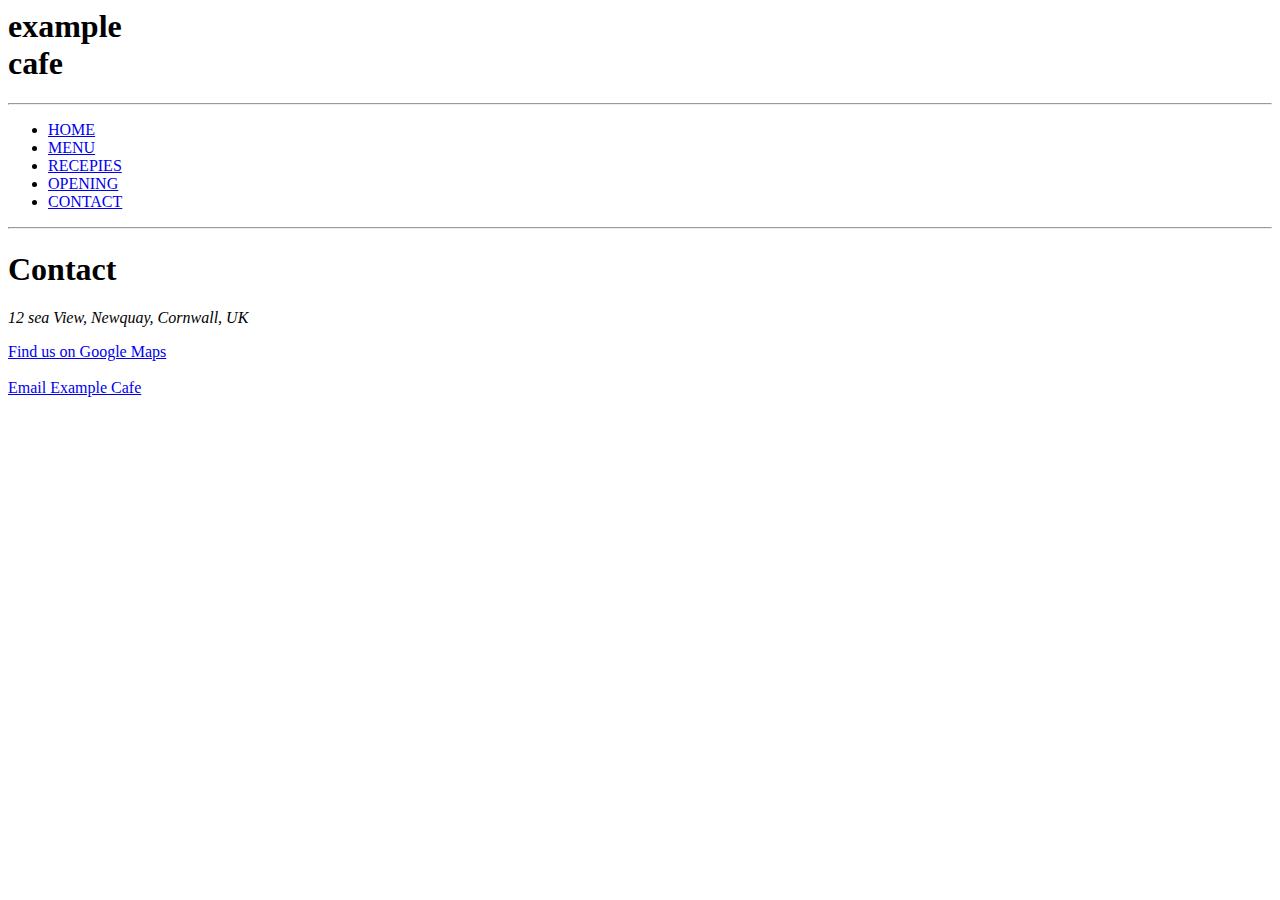
==== contact.html @ df218037 "contact.html is commited" ====
<html lang="en" dir="ltr">
  <head>
    <meta charset="utf-8">
    <title>Example Cafe-Contact</title>
    <link rel="stylesheet" href="contact.css">
  </head>
  <body>
    <div class="box">
        <div class="header">
          <div class="header-logo" id="top">
          <h1 class="example" style="font-family:Trebuchet MS;">example<br>cafe</h1>
            </div>
            <hr>
            <div class="anchor" float="right">
              <ul>
                <li><a href="Index.html">HOME</a></li>
                <li><a href="Menu.html">MENU</a></li>
                <li><a href="Recipes.html">RECEPIES</a></li>
                <li><a href="Opening.html">OPENING</a></li>
                <li><a href="contact.html">CONTACT</a></li>
            </div>
            <hr>
        </div>
        <div class="main-body">
       <h1>Contact</h1>
       <p><em>12 sea View, Newquay, Cornwall, UK</em></p>
       <a href="#">Find us on Google Maps</a><br><br>
       <a href="#">Email Example Cafe</a>

        </div>
  </body>
</html>
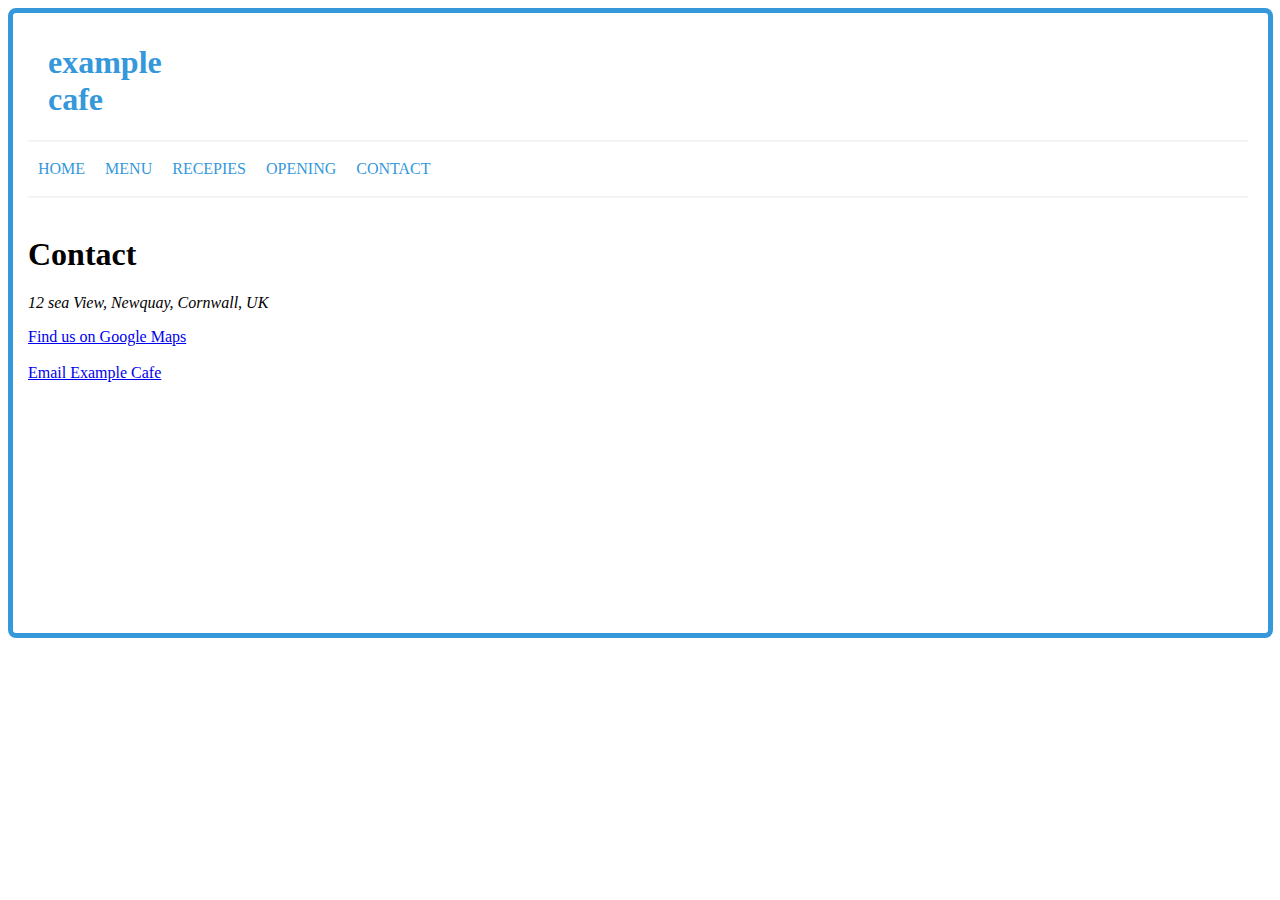
==== commit 8fcfc505: "index.html name is edited" ====
--- a/contact.html
+++ b/contact.html
@@ -13,7 +13,7 @@
             <hr>
             <div class="anchor" float="right">
               <ul>
-                <li><a href="Index.html">HOME</a></li>
+                <li><a href="index.html">HOME</a></li>
                 <li><a href="Menu.html">MENU</a></li>
                 <li><a href="Recipes.html">RECEPIES</a></li>
                 <li><a href="Opening.html">OPENING</a></li>
--- a/contact.css
+++ b/contact.css
@@ -0,0 +1,52 @@
+body{
+  font-family:Trebuchet MS;
+}
+.box{
+  width: 1235px;
+  padding: 10px;
+  height:600px;
+  border: 5px solid #3498DB;
+  margin: 0;
+  border-radius:8px;
+}
+.example{
+
+ margin-left:20px;
+  color:#3498DB;
+}
+hr{
+  border: 1px solid #F2F3F4;
+  border-radius: 3px;
+}
+.header
+{
+  width:1220px;
+  height:170px;
+  margin:0px 30px 0px 5px;
+
+}
+.anchor ul{
+  list-style-type: none;
+  margin: 0;
+  padding: 0;
+  overflow: hidden;
+}
+.anchor li {
+  float: left;
+}
+.anchor li a {
+  display: block;
+  color: #3498DB;
+  text-align: center;
+  padding: 10px;
+  text-decoration: none;
+  font-family:Trebuchet MS;
+}
+.anchor li a:hover{
+  color:#21618C;
+}
+.main-body
+{
+
+  margin:0px 5px 0px 5px;
+}
